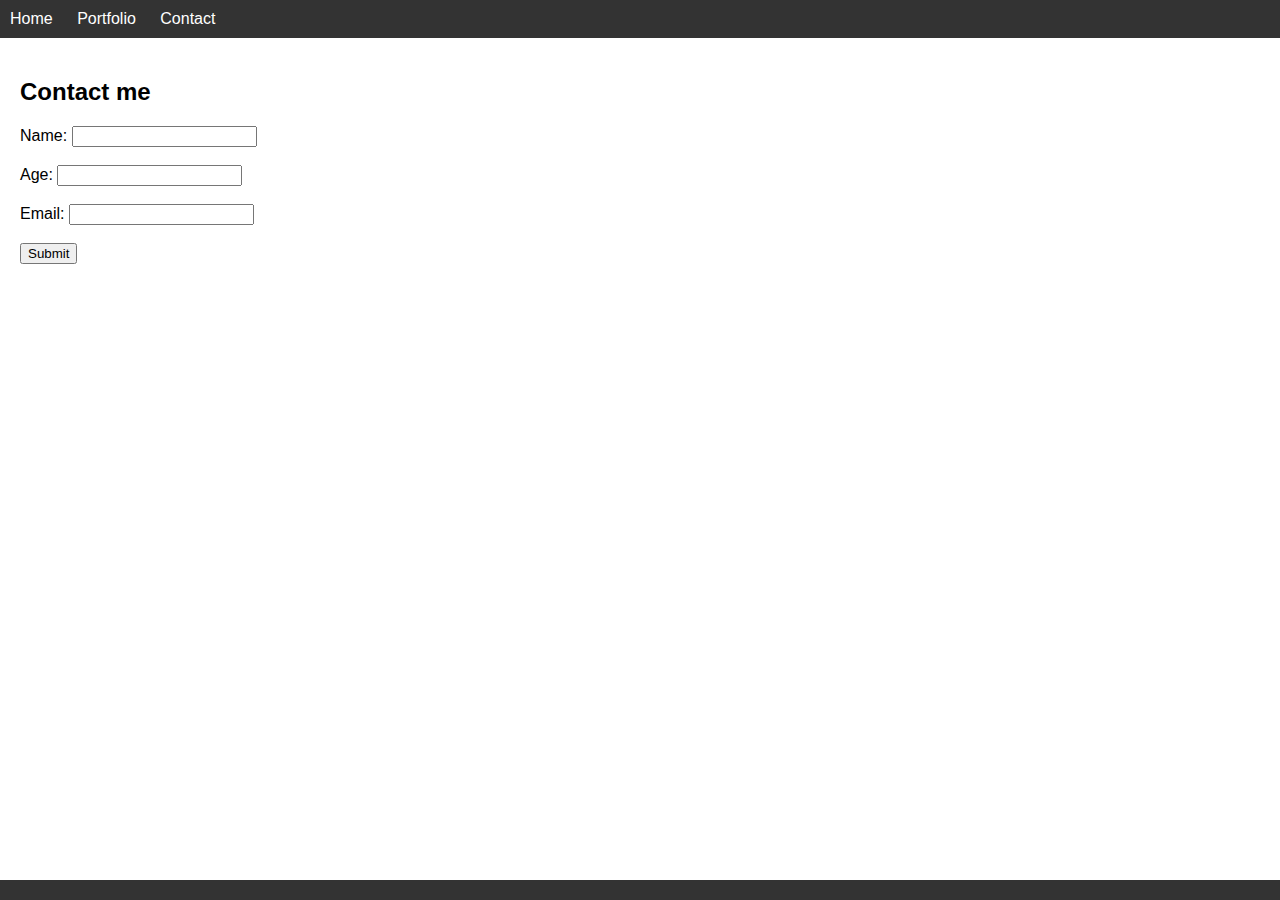
==== contact.html @ 98bd7216 "rename files" ====
<!DOCTYPE html>
<html lang="en">
  <head>
    <meta charset="UTF-8" />
    <meta name="viewport" content="width=, initial-scale=1.0" />
    <title>Contact</title>
    <link rel="stylesheet" href="./styles/main.css" />
    <script src="./js/script.js" defer></script>
  </head>
  <body>
    <header>
      <nav>
        <ul>
          <li><a href="index.html">Home</a></li>
          <li><a href="portfolio.html">Portfolio</a></li>
          <li><a href="contact.html">Contact</a></li>
        </ul>
      </nav>
    </header>

    <main>
      <section class="form-section">
        <h2>Contact me</h2>
        <form id="infoForm">
          <label for="name">Name:</label>
          <input type="text" id="name" name="name" required /><br /><br />

          <label for="age">Age:</label>
          <input type="number" id="age" name="age" required /><br /><br />

          <label for="email">Email:</label>
          <input type="email" id="email" name="email" required /><br /><br />

          <input type="submit" value="Submit" />
        </form>

        <div id="displayInfo"></div>
      </section>
    </main>

    <footer>
      <!-- ... (same as before) ... -->
    </footer>
  </body>
</html>
---- styles/main.css ----
/* Basic styling */
body {
  font-family: Arial, sans-serif;
  margin: 0;
  padding: 0;
}

header {
  background-color: #333;
  color: white;
  padding: 10px;
}

nav ul {
  list-style-type: none;
  margin: 0;
  padding: 0;
}

nav ul li {
  display: inline;
  margin-right: 20px;
}

nav ul li a {
  color: white;
  text-decoration: none;
}

main {
  padding: 20px;
}

footer {
  background-color: #333;
  color: white;
  text-align: center;
  padding: 10px;
  position: fixed;
  bottom: 0;
  width: 100%;
}
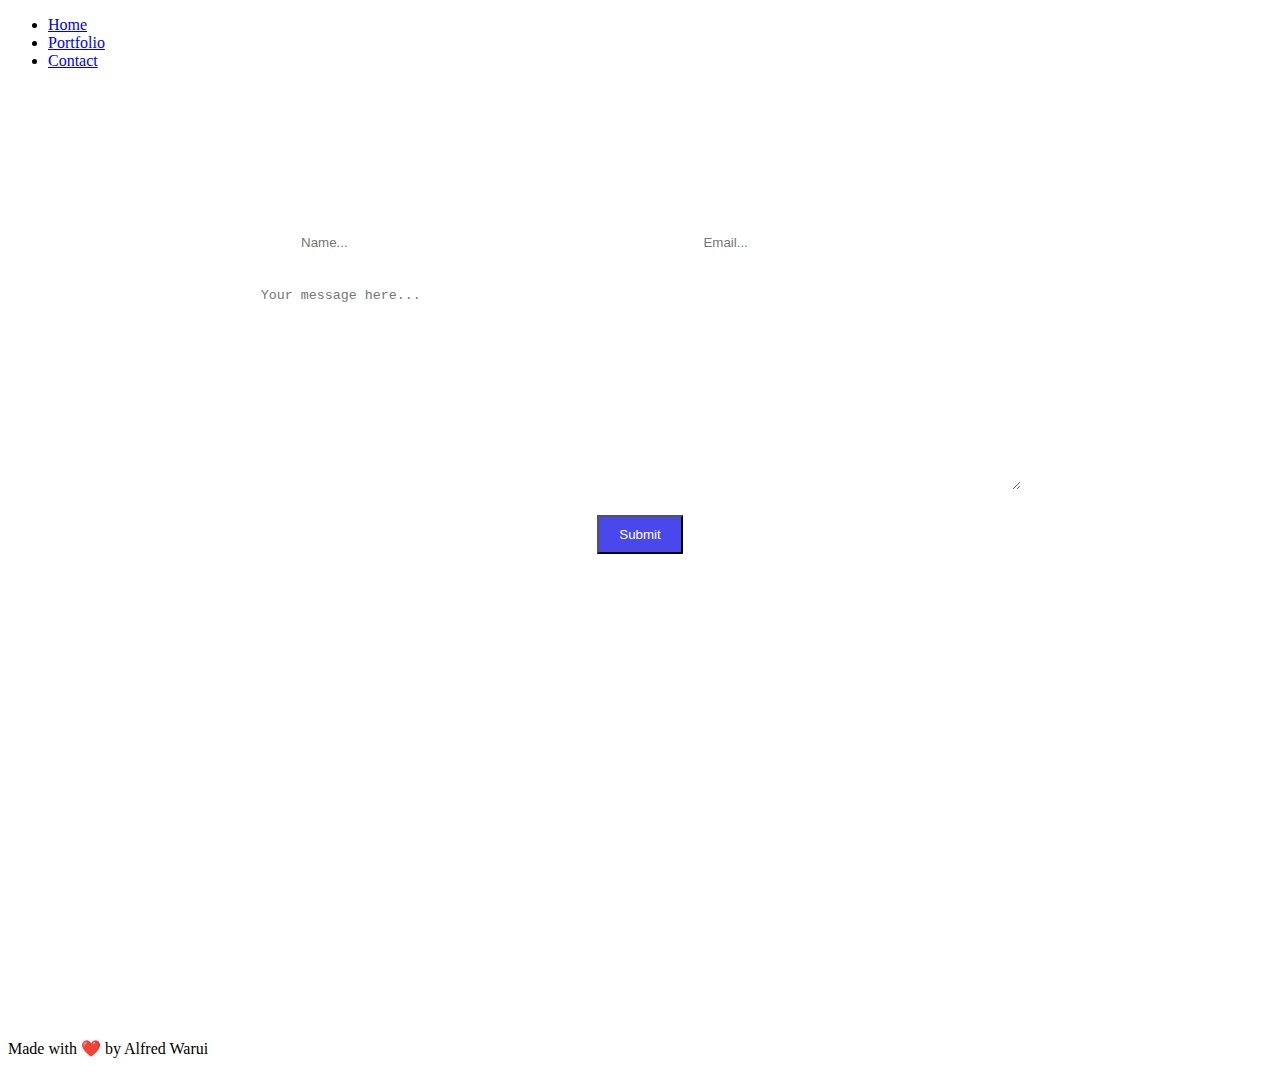
==== commit 190ecdb1: "add content to contact page" ====
--- a/contact.html
+++ b/contact.html
@@ -4,8 +4,10 @@
     <meta charset="UTF-8" />
     <meta name="viewport" content="width=, initial-scale=1.0" />
     <title>Contact</title>
-    <link rel="stylesheet" href="./styles/main.css" />
-    <script src="./js/script.js" defer></script>
+    <link rel="stylesheet" href="./css/styles.css" />
+    <link rel="stylesheet" href="./css/contact.css" />
+    <script src="./js/scripts.js" defer></script>
+    <script src="./js/contact.js" defer></script>
   </head>
   <body>
     <header>
@@ -19,27 +21,23 @@
     </header>
 
     <main>
-      <section class="form-section">
-        <h2>Contact me</h2>
-        <form id="infoForm">
-          <label for="name">Name:</label>
-          <input type="text" id="name" name="name" required /><br /><br />
-
-          <label for="age">Age:</label>
-          <input type="number" id="age" name="age" required /><br /><br />
-
-          <label for="email">Email:</label>
-          <input type="email" id="email" name="email" required /><br /><br />
-
-          <input type="submit" value="Submit" />
+      <section class="contacts">
+        <h3>CONTACT ME</h3>
+        <form id="inputs">
+          <div class="short-input">
+            <input type="text" placeholder="Name..." id="name" />
+            <input type="email" placeholder="Email..." id="email" />
+          </div>
+          <textarea id="message" placeholder="Your message here..."></textarea
+          ><br />
+          <button type="submit" class="btn">Submit</button>
         </form>
-
-        <div id="displayInfo"></div>
+        <div id="displayMsg"></div>
       </section>
     </main>
 
     <footer>
-      <!-- ... (same as before) ... -->
+      <p>Made with ❤️ by Alfred Warui</p>
     </footer>
   </body>
 </html>
--- a/css/contact.css
+++ b/css/contact.css
@@ -0,0 +1,78 @@
+/*contacts section*/
+.contacts {
+  background-image: url("../assets/backgrounds/c_image.jpg");
+  background-position: center center;
+  background-size: cover;
+  background-repeat: no-repeat;
+  color: white;
+  height: 100vh;
+  margin-bottom: 50px;
+  text-align: center;
+}
+
+.contacts h3 {
+  padding-top: 80px;
+  margin-bottom: 30px;
+}
+
+.inputs {
+  display: flex;
+  flex-direction: column;
+  align-items: center;
+  justify-content: center;
+}
+
+.short-input,
+#message {
+  width: 60%;
+}
+
+.short-input {
+  display: flex;
+  flex-direction: row;
+  align-items: center;
+  justify-content: space-between;
+  margin: 0 290px;
+}
+
+.short-input input {
+  height: 40px;
+  width: 350px;
+}
+
+#message {
+  margin-top: 20px;
+  height: 200px;
+}
+
+input[type="text"] {
+  margin-right: 20px;
+}
+
+input[type="text"],
+input[type="email"],
+#message {
+  background: transparent;
+  border: solid #fff 1px;
+}
+
+input[type="text"]:focus,
+input[type="email"]:focus,
+#message:focus {
+  outline: none;
+  color: #fff;
+}
+
+.btn {
+  margin-top: 20px;
+  outline: none;
+  padding: 10px 20px;
+  background-color: #4848ed;
+  color: #fff;
+  cursor: pointer;
+}
+
+.btn:hover {
+  background-color: #fff;
+  color: #4848ed;
+}
